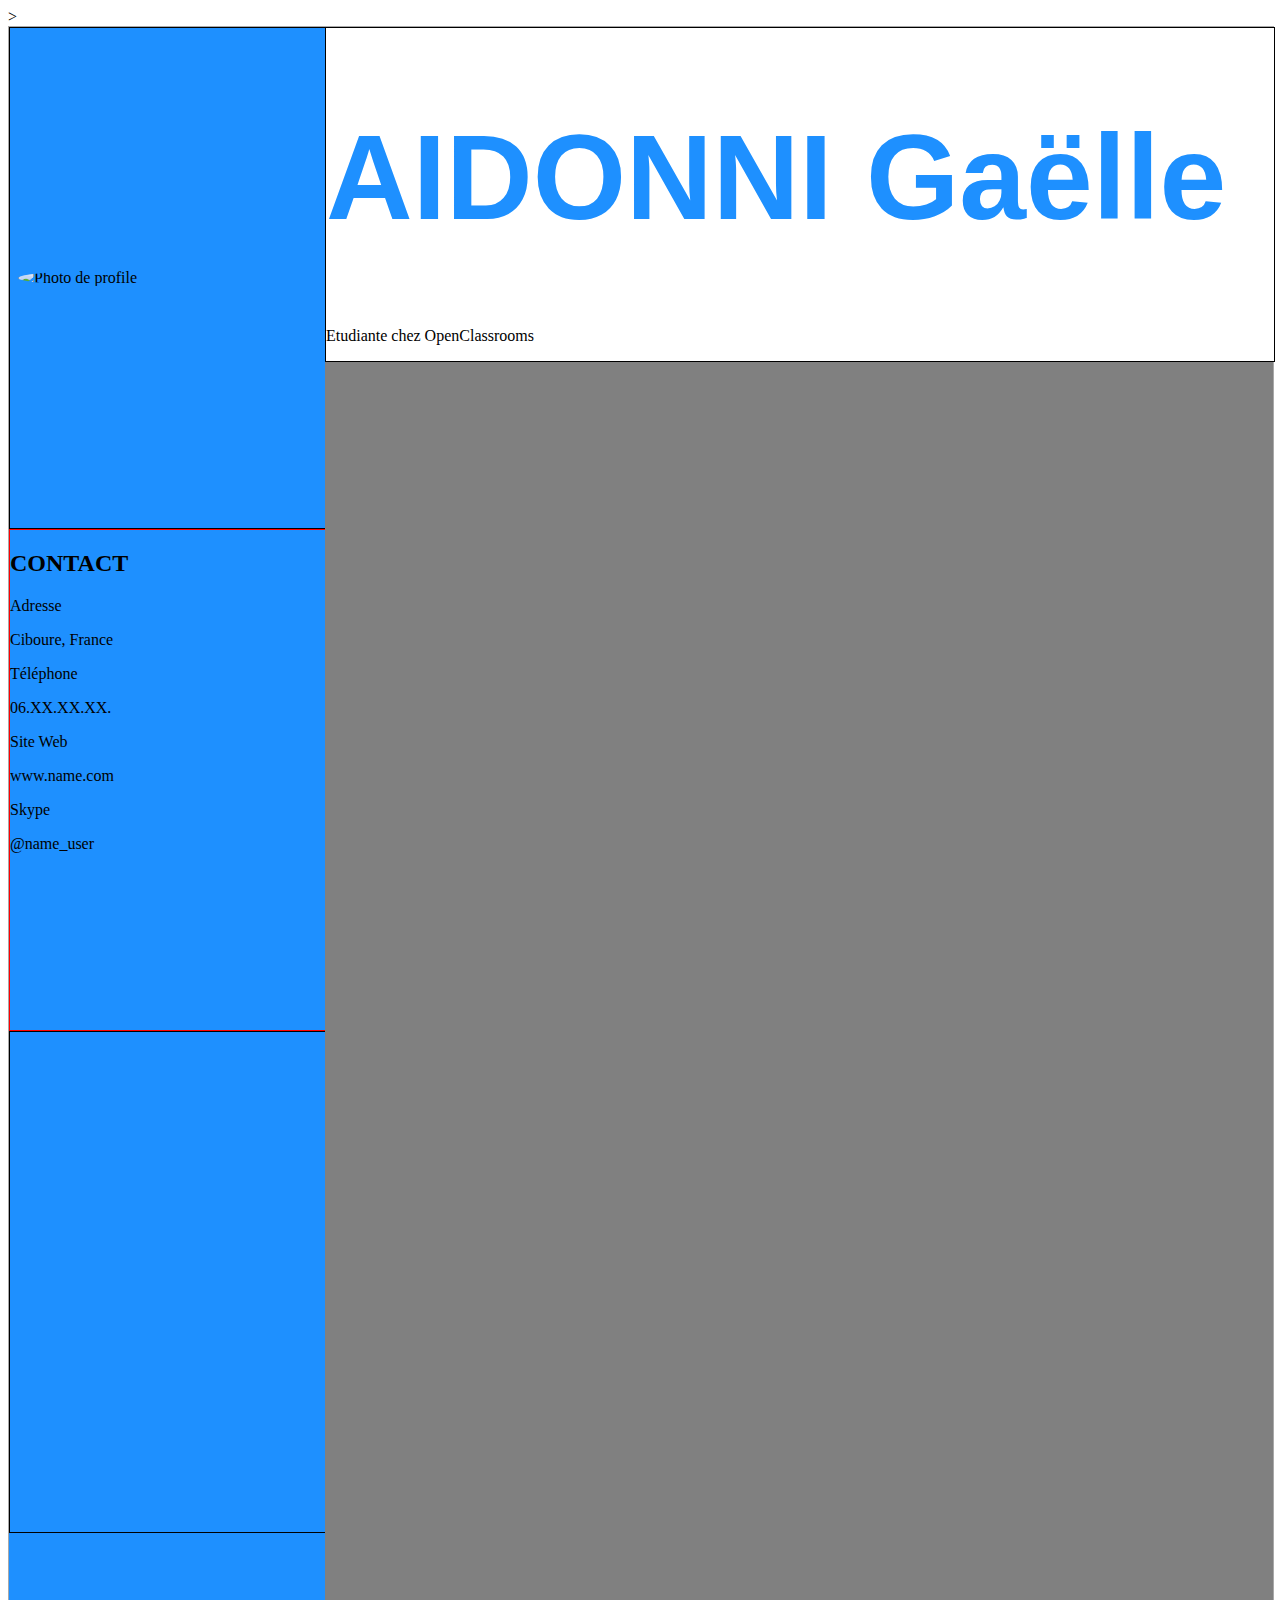
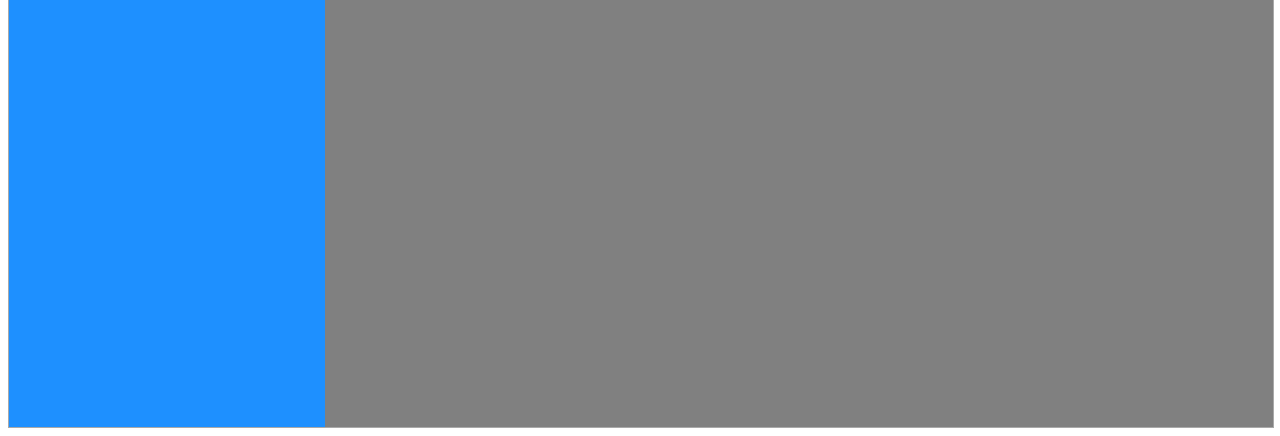
==== cvfinal.html @ a3bb6b65 "Add files via upload" ====
<!DOCTYPE html>
<html>
    ><head>
        <link rel="stylesheet" href="cvfinal.css" />
		<meta charset="utf-8" />
        <title>cvfinal</title>
    </head>
    <body>
        <div id= "conteneur">
            <section id="left">
                <div class="photo">
                <img src="./profile.jpg" alt="Photo de profile"/></a></div>
            <div class="contact"><h2>CONTACT</h2>
            <p>Adresse</p><p>Ciboure, France</p><p>Téléphone</p><p>06.XX.XX.XX.</p>
        <p>Site Web</p><p>www.name.com</p><p>Skype</p><p>@name_user</p></div>
            
            <div class="a_propos_de_moi"></div>
            <div class="Loisirs"></div>
        </section>    
        <section id="right">
                <div class="name"><h1>AIDONNI Gaëlle</h1>
                    <p>Etudiante chez OpenClassrooms</p></div>
        </section>
            
        
        </div>

    </body>
</html>
---- cvfinal.css ----
#conteneur
{
    width: 100%;
    display: flex;
    flex-direction: Row;
    flex-wrap: wrap;
    border: 1px solid #A9A9A9;
}
/*Partie de gauche*/

#left{

    width: 25%;
    height: 2000px;
    background-color:#1E90FF;
}

.photo{
    display: flex;
    align-items: center ;
    justify-content: center;
    width: 100%;
    height: 25%;
    border: 1px solid #000;
    order: 1;

}

.photo img{

    border-radius: 50%;
    width: 300px ;
    height: auto ;
}
.contact{
    width: 100%;
    height: 25%;
    background-color: #1E90FF;
    border: 1px solid red;
    order: 2;
}


.a_propos_de_moi{
    width: 100%;
    height: 25%;
    background-color: #1E90FF;
    border: 1px solid #000;
    order: 3;
}


.loisirs{
    width: 15%;
    height: 25%;
    background-color: #1E90FF;
    border: 1px solid red;
    order: 4;
}

/*Partie de droite*/

#right{

    width: 75%;
    background-color: grey;
}
.name{
    width: 100%;
    background-color: #FFF;
    border: 1px solid #000;
    order: 4;
}

h1
{
color:#1E90FF;
font-size: 120px;
font-family: 'intro', Arial;
}
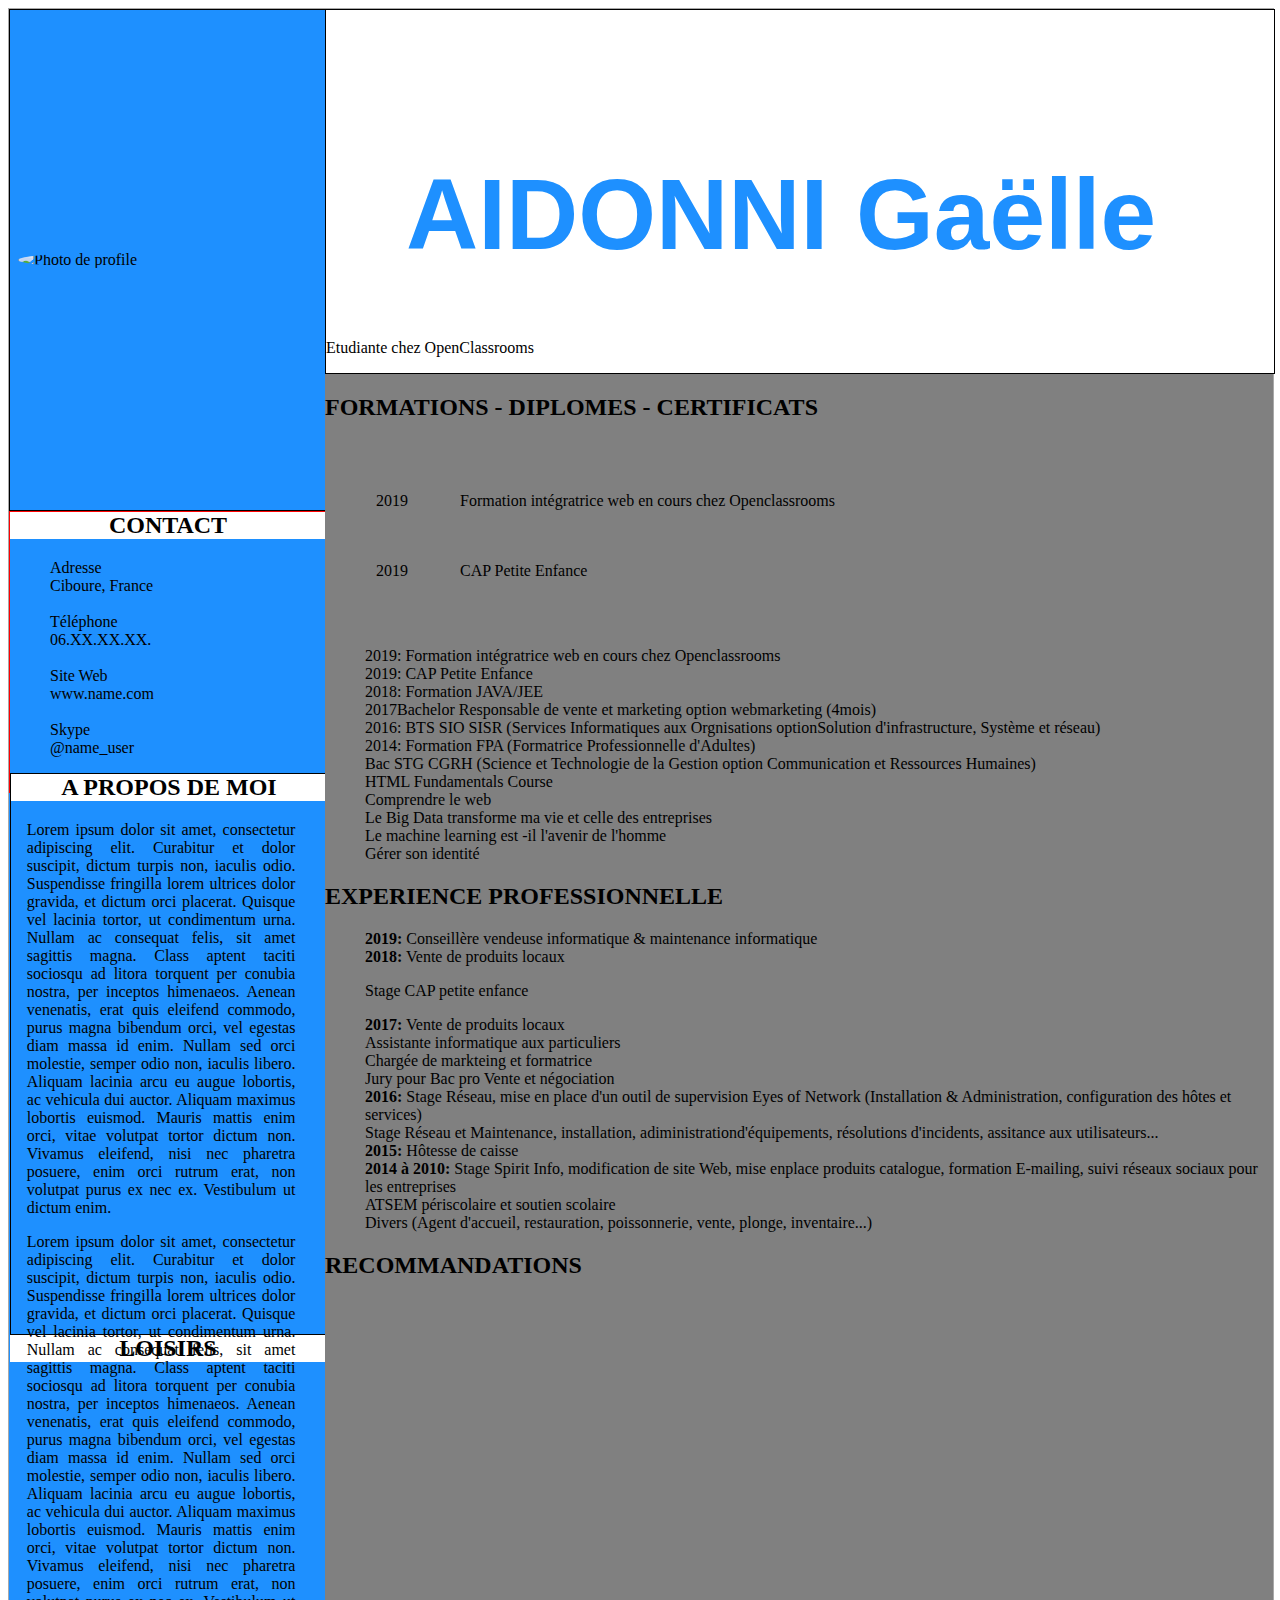
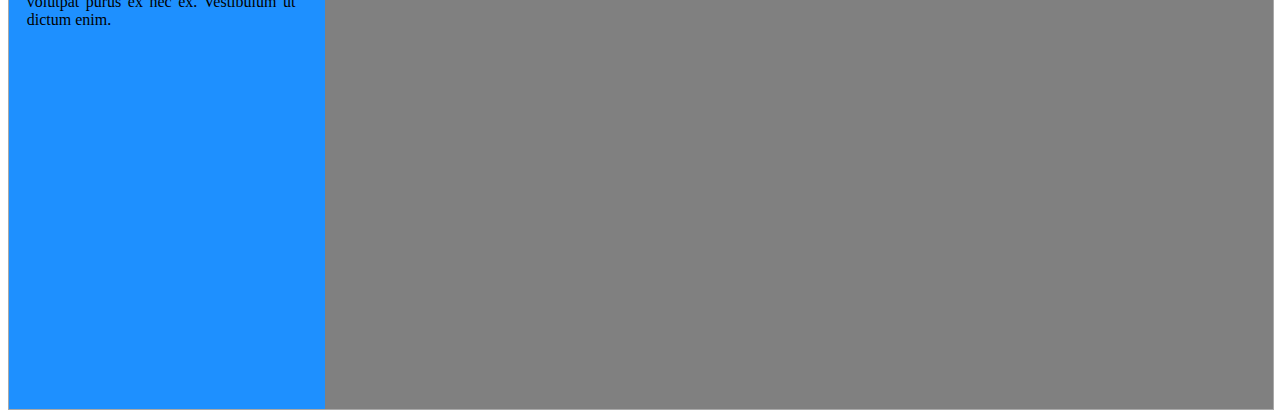
==== commit edbf6d16: "Add files via upload" ====
--- a/cvfinal.html
+++ b/cvfinal.html
@@ -1,25 +1,94 @@
 <!DOCTYPE html>
 <html>
-    ><head>
+    <head>
         <link rel="stylesheet" href="cvfinal.css" />
 		<meta charset="utf-8" />
         <title>cvfinal</title>
     </head>
     <body>
         <div id= "conteneur">
+            
             <section id="left">
+
                 <div class="photo">
                 <img src="./profile.jpg" alt="Photo de profile"/></a></div>
-            <div class="contact"><h2>CONTACT</h2>
-            <p>Adresse</p><p>Ciboure, France</p><p>Téléphone</p><p>06.XX.XX.XX.</p>
-        <p>Site Web</p><p>www.name.com</p><p>Skype</p><p>@name_user</p></div>
+            <div class="contact"><h2 class="CONTACT">CONTACT</h2>
+                <ul>
+                    <li>Adresse</li>
+                    <li>Ciboure, France</li>
+                </br>
+                    <li>Téléphone</li>
+                    <li>06.XX.XX.XX.</li>
+            </br>
+                    <li>Site Web</li>
+                    <li>www.name.com</li>
+        </br>
+                    <li>Skype</li>
+                    <li>@name_user</li>
+        
+                </ul>	
+
             
-            <div class="a_propos_de_moi"></div>
-            <div class="Loisirs"></div>
-        </section>    
+            <div class="a_propos_de_moi"><h2 class="aProposDeMoi">A PROPOS DE MOI</h2><p class="Lorem">
+                Lorem ipsum dolor sit amet, consectetur adipiscing elit. Curabitur et dolor suscipit, dictum turpis non, iaculis odio. Suspendisse fringilla lorem ultrices dolor gravida, et dictum orci placerat. Quisque vel lacinia tortor, ut condimentum urna. Nullam ac consequat felis, sit amet sagittis magna. Class aptent taciti sociosqu ad litora torquent per conubia nostra, per inceptos himenaeos. Aenean venenatis, erat quis eleifend commodo, purus magna bibendum orci, vel egestas diam massa id enim. Nullam sed orci molestie, semper odio non, iaculis libero. Aliquam lacinia arcu eu augue lobortis, ac vehicula dui auctor. Aliquam maximus lobortis euismod. Mauris mattis enim orci, vitae volutpat tortor dictum non. Vivamus eleifend, nisi nec pharetra posuere, enim orci rutrum erat, non volutpat purus ex nec ex. Vestibulum ut dictum enim.</p>
+              <p class="Lorem"> Lorem ipsum dolor sit amet, consectetur adipiscing elit. Curabitur et dolor suscipit, dictum turpis non, iaculis odio. Suspendisse fringilla lorem ultrices dolor gravida, et dictum orci placerat. Quisque vel lacinia tortor, ut condimentum urna. Nullam ac consequat felis, sit amet sagittis magna. Class aptent taciti sociosqu ad litora torquent per conubia nostra, per inceptos himenaeos. Aenean venenatis, erat quis eleifend commodo, purus magna bibendum orci, vel egestas diam massa id enim. Nullam sed orci molestie, semper odio non, iaculis libero. Aliquam lacinia arcu eu augue lobortis, ac vehicula dui auctor. Aliquam maximus lobortis euismod. Mauris mattis enim orci, vitae volutpat tortor dictum non. Vivamus eleifend, nisi nec pharetra posuere, enim orci rutrum erat, non volutpat purus ex nec ex. Vestibulum ut dictum enim.</p>
+            </div>
+            
+                <div class="Loisirs"><h2 class="LOISIRS">LOISIRS</h2></div>
+           
+        </section> 
+
         <section id="right">
-                <div class="name"><h1>AIDONNI Gaëlle</h1>
-                    <p>Etudiante chez OpenClassrooms</p></div>
+                <div class="name"><h1>AIDONNI Gaëlle</h1><p>Etudiante chez OpenClassrooms</p></div>
+
+                    <h2>FORMATIONS - DIPLOMES - CERTIFICATS</h2>
+
+                    <table cellspacing="50">
+                            <tr>
+                                <td>2019</td>
+                                <td>Formation intégratrice web en cours chez Openclassrooms</td>
+                            </tr>
+
+                            <tr>
+                                <td>2019</td>
+                                <td>CAP Petite Enfance</td>
+                            </tr>
+                         </table>
+    	<ul>
+    		<li>2019: Formation intégratrice web en cours chez Openclassrooms</li>
+    		<li>2019: CAP Petite Enfance</li>
+    		<li>2018: Formation JAVA/JEE</li>
+    		<li>2017Bachelor Responsable de vente et marketing option webmarketing (4mois)</li>
+    		<li>2016: BTS SIO SISR (Services Informatiques aux Orgnisations optionSolution d'infrastructure, Système et réseau)</li>
+    		<li>2014: Formation FPA (Formatrice Professionnelle d'Adultes)</li>
+    		<li>Bac STG CGRH (Science et Technologie de la Gestion option Communication et Ressources Humaines)</li>
+    		<li>HTML Fundamentals Course</li>
+    		<li>Comprendre le web</li>
+    		<li>Le Big Data transforme ma vie et celle des entreprises</li>
+    		<li>Le machine learning est -il l'avenir de l'homme</li>
+    		<li>Gérer son identité</li>
+
+        </ul>	
+
+        <h2>EXPERIENCE PROFESSIONNELLE</h2>
+
+    	<ul>
+    		<li><strong>2019:</strong> Conseillère vendeuse informatique & maintenance informatique</li>
+    		<li><strong>2018:</strong> Vente de produits locaux 
+    		</br> <p>Stage CAP petite enfance</p></li>
+    		<li><strong>2017:</strong> Vente de produits locaux
+    		</br> Assistante informatique aux particuliers 
+    		</br> Chargée de markteing et formatrice </br> Jury pour Bac pro Vente et négociation</li>
+    		<li><strong>2016:</strong> Stage Réseau, mise en place d'un outil de supervision Eyes of Network (Installation & Administration, configuration des hôtes et services) </br>
+    		 Stage Réseau et Maintenance, installation, adiministrationd'équipements, résolutions d'incidents, assitance aux utilisateurs...</li>
+    		<li><strong>2015:</strong> Hôtesse de caisse</li>
+    		<li><strong>2014 à 2010:</strong> Stage Spirit Info, modification de site Web, mise enplace produits catalogue, formation E-mailing, suivi réseaux sociaux pour les entreprises</br>ATSEM périscolaire et soutien scolaire 
+    		</br> Divers (Agent d'accueil, restauration, poissonnerie, vente, plonge, inventaire...) </li>
+
+    	</ul>	
+        
+        <h2>RECOMMANDATIONS</h2>
+
         </section>
             
         
--- a/cvfinal.css
+++ b/cvfinal.css
@@ -7,6 +7,13 @@
     border: 1px solid #A9A9A9;
 }
 /*Partie de gauche*/
+
+
+ul {
+    list-style:none;
+    padding-left:6;
+    }
+
 
 #left{
 
@@ -32,23 +39,44 @@
     width: 300px ;
     height: auto ;
 }
+
 .contact{
     width: 100%;
-    height: 25%;
+    height: 14%;
     background-color: #1E90FF;
     border: 1px solid red;
     order: 2;
 }
 
+.CONTACT{
+      
+      text-align: center;
+      margin-top: 0%;
+      width:100%;
+      background-color: white;
+    }
+
 
 .a_propos_de_moi{
+    text-align: justify;
     width: 100%;
-    height: 25%;
+    height: 200%;
     background-color: #1E90FF;
     border: 1px solid #000;
     order: 3;
 }
 
+.Lorem{
+    margin-left: 5%;
+    margin-right: 10%;
+}
+.aProposDeMoi{
+    
+    text-align: center;
+    margin-top: 0%;
+    width:100%;
+    background-color: white;
+  }
 
 .loisirs{
     width: 15%;
@@ -57,6 +85,14 @@
     border: 1px solid red;
     order: 4;
 }
+
+.LOISIRS{
+    
+    text-align: center;
+    margin-top: 0%;
+    width:100%;
+    background-color: white;
+  }
 
 /*Partie de droite*/
 
@@ -74,7 +110,9 @@
 
 h1
 {
+padding-left: 80px;
+padding-top: 80px;
 color:#1E90FF;
-font-size: 120px;
+font-size: 100px;
 font-family: 'intro', Arial;
 }
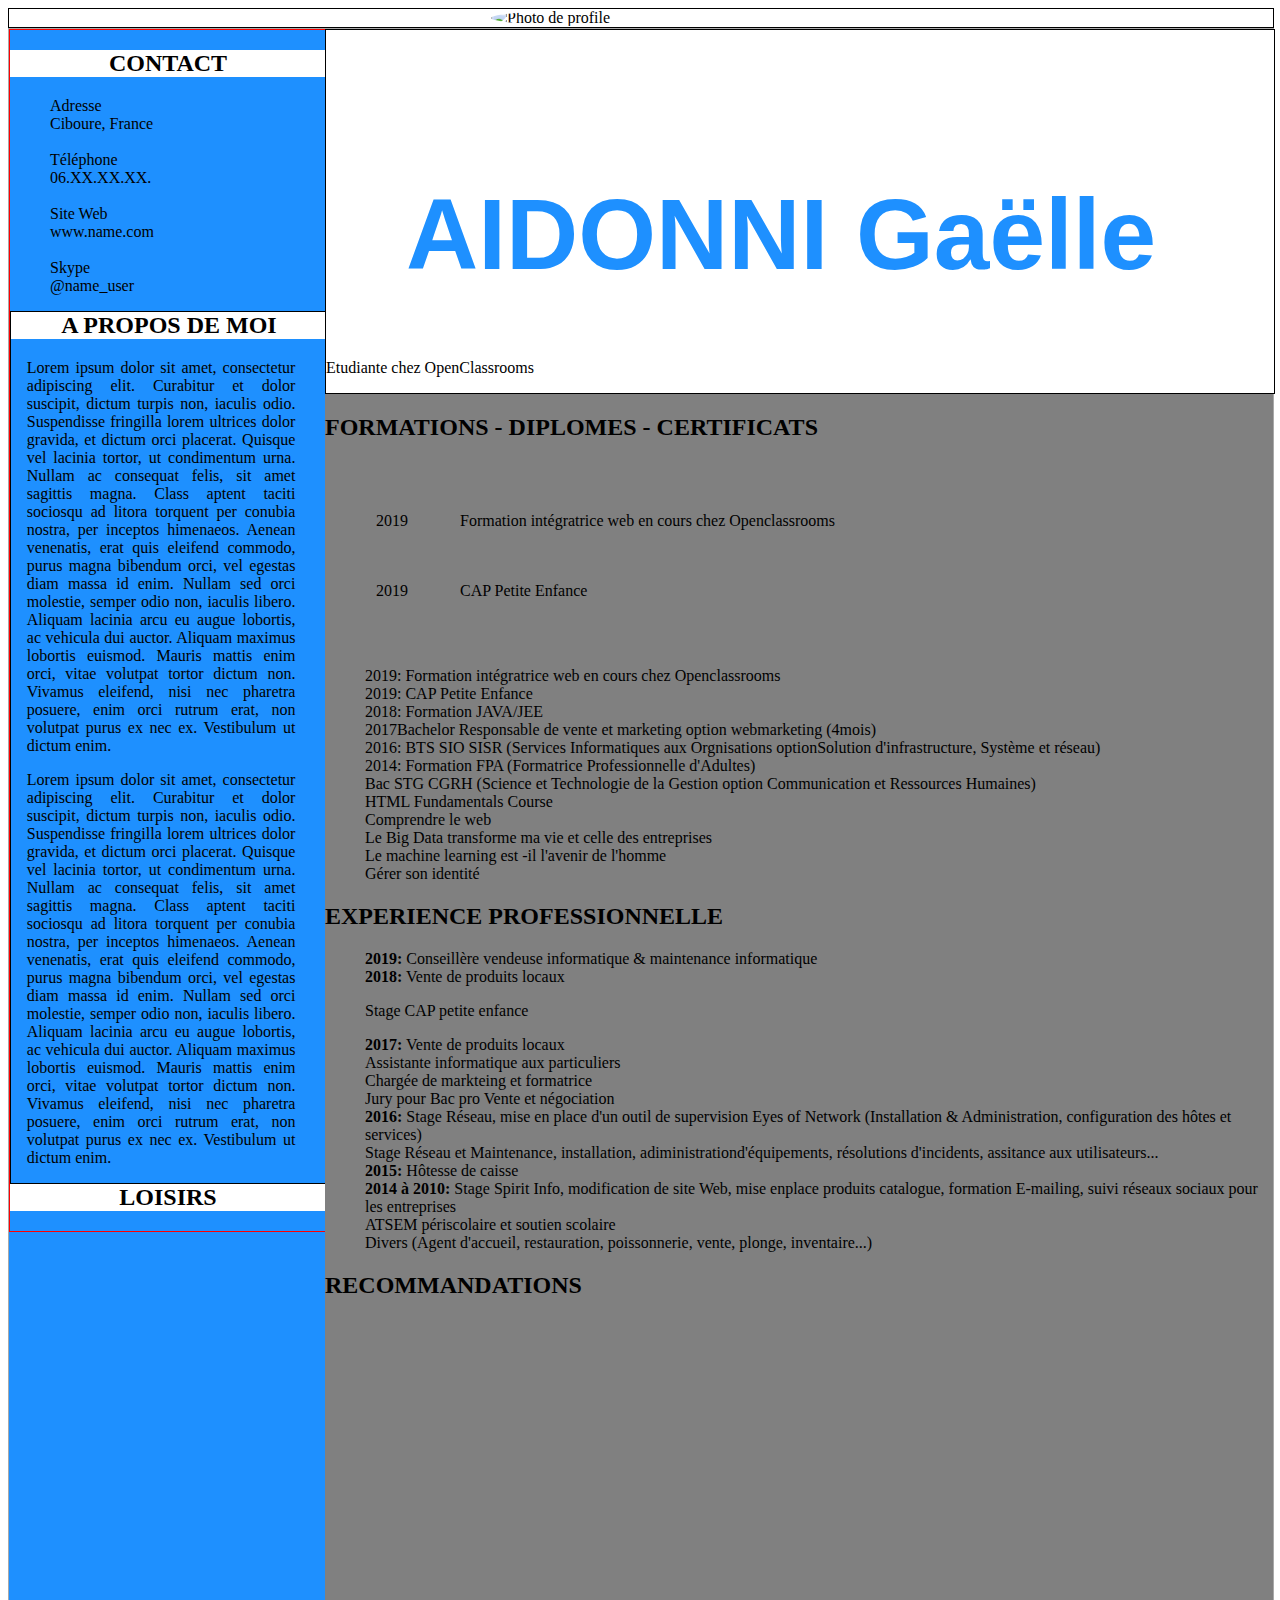
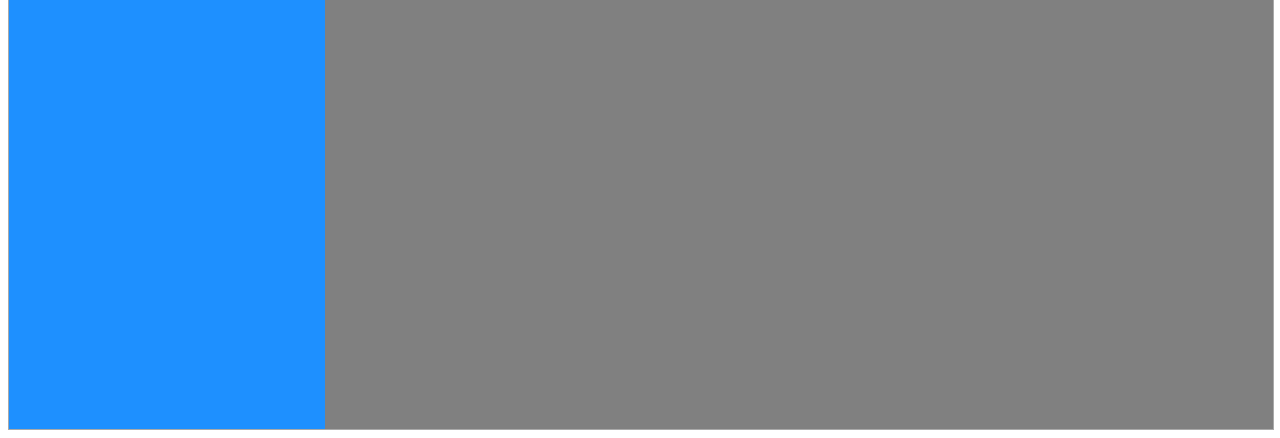
==== commit 14875fb9: "Add files via upload" ====
--- a/cvfinal.html
+++ b/cvfinal.html
@@ -6,13 +6,14 @@
         <title>cvfinal</title>
     </head>
     <body>
+        <header><div class="photo">
+                <img src="./profile.jpg" alt="Photo de profile"/></a></div></header>
         <div id= "conteneur">
             
             <section id="left">
 
-                <div class="photo">
-                <img src="./profile.jpg" alt="Photo de profile"/></a></div>
-            <div class="contact"><h2 class="CONTACT">CONTACT</h2>
+            
+            <div class="contact"><h2>CONTACT</h2>
                 <ul>
                     <li>Adresse</li>
                     <li>Ciboure, France</li>
@@ -29,7 +30,7 @@
                 </ul>	
 
             
-            <div class="a_propos_de_moi"><h2 class="aProposDeMoi">A PROPOS DE MOI</h2><p class="Lorem">
+            <div class="a_propos_de_moi"><h2>A PROPOS DE MOI</h2><p class="Lorem">
                 Lorem ipsum dolor sit amet, consectetur adipiscing elit. Curabitur et dolor suscipit, dictum turpis non, iaculis odio. Suspendisse fringilla lorem ultrices dolor gravida, et dictum orci placerat. Quisque vel lacinia tortor, ut condimentum urna. Nullam ac consequat felis, sit amet sagittis magna. Class aptent taciti sociosqu ad litora torquent per conubia nostra, per inceptos himenaeos. Aenean venenatis, erat quis eleifend commodo, purus magna bibendum orci, vel egestas diam massa id enim. Nullam sed orci molestie, semper odio non, iaculis libero. Aliquam lacinia arcu eu augue lobortis, ac vehicula dui auctor. Aliquam maximus lobortis euismod. Mauris mattis enim orci, vitae volutpat tortor dictum non. Vivamus eleifend, nisi nec pharetra posuere, enim orci rutrum erat, non volutpat purus ex nec ex. Vestibulum ut dictum enim.</p>
               <p class="Lorem"> Lorem ipsum dolor sit amet, consectetur adipiscing elit. Curabitur et dolor suscipit, dictum turpis non, iaculis odio. Suspendisse fringilla lorem ultrices dolor gravida, et dictum orci placerat. Quisque vel lacinia tortor, ut condimentum urna. Nullam ac consequat felis, sit amet sagittis magna. Class aptent taciti sociosqu ad litora torquent per conubia nostra, per inceptos himenaeos. Aenean venenatis, erat quis eleifend commodo, purus magna bibendum orci, vel egestas diam massa id enim. Nullam sed orci molestie, semper odio non, iaculis libero. Aliquam lacinia arcu eu augue lobortis, ac vehicula dui auctor. Aliquam maximus lobortis euismod. Mauris mattis enim orci, vitae volutpat tortor dictum non. Vivamus eleifend, nisi nec pharetra posuere, enim orci rutrum erat, non volutpat purus ex nec ex. Vestibulum ut dictum enim.</p>
             </div>
--- a/cvfinal.css
+++ b/cvfinal.css
@@ -42,16 +42,15 @@
 
 .contact{
     width: 100%;
-    height: 14%;
     background-color: #1E90FF;
     border: 1px solid red;
     order: 2;
 }
 
-.CONTACT{
+.contact h2{
       
       text-align: center;
-      margin-top: 0%;
+      /*margin-top: 0%;*/
       width:100%;
       background-color: white;
     }
@@ -60,7 +59,6 @@
 .a_propos_de_moi{
     text-align: justify;
     width: 100%;
-    height: 200%;
     background-color: #1E90FF;
     border: 1px solid #000;
     order: 3;
@@ -70,7 +68,7 @@
     margin-left: 5%;
     margin-right: 10%;
 }
-.aProposDeMoi{
+.a_propos_de_moi h2{
     
     text-align: center;
     margin-top: 0%;
